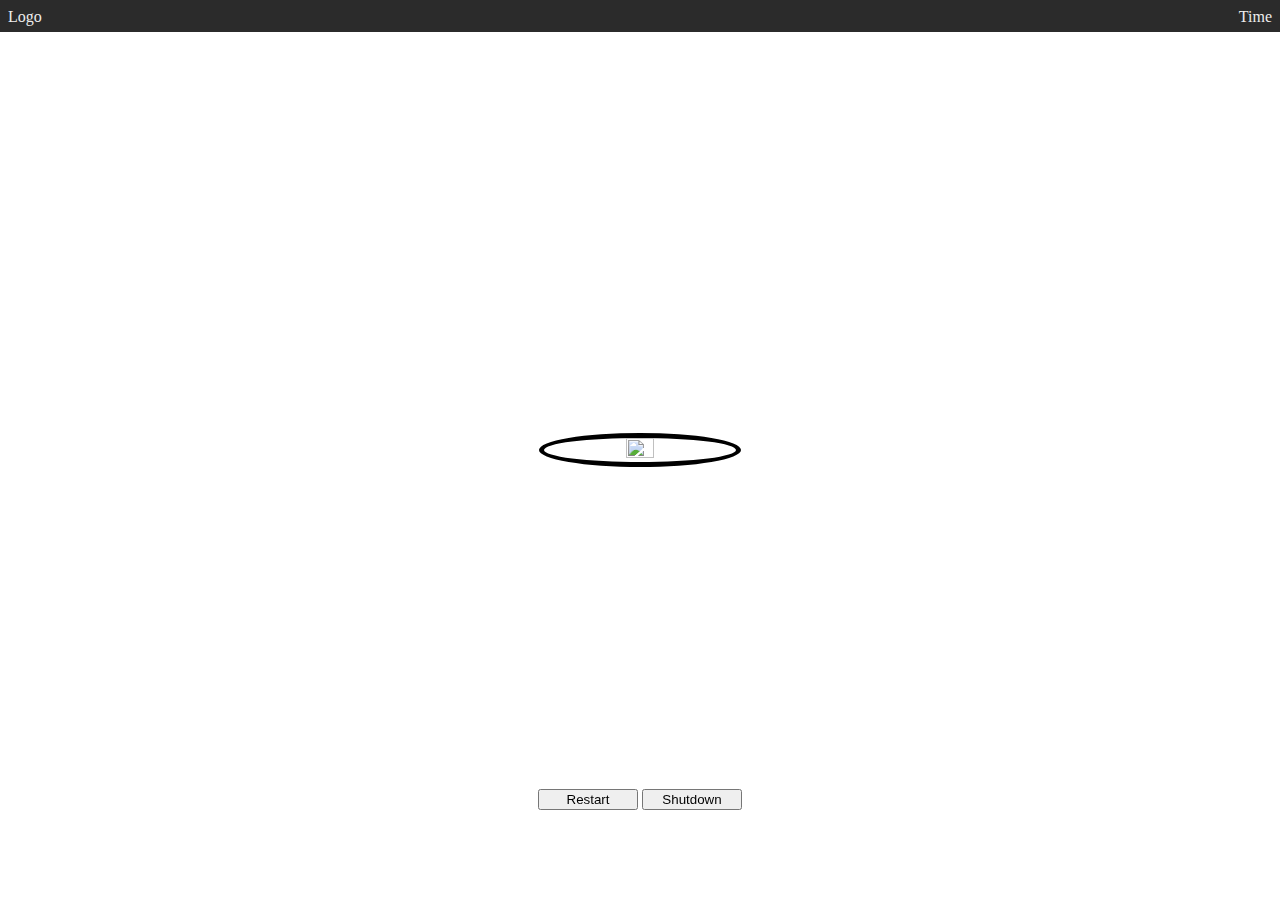
==== index.html @ 23e6e039 "Pre-CLJS code." ====
<!DOCTYPE html>
<html>
    <head>
        <link rel="stylesheet" type="text/css" href="assets/theme.css">
        <script type="text/javascript" src="assets/mock.js"></script>
        <script type="text/javascript" src="assets/theme.js"></script>
    </head>
    <body>
        <header>
            <div id="logo">Logo</div>
            <div id="time">Time</div>
        </header>
        <div id="content">
            <div id="user">
                <img id="userimage" src=""></img>
                <span id="username"></span>
            </div>
            <form id="login" action="javascript: login()">
                <input id="password" type="password" placehold="Password"></input>
            </form> 
        </div>
        <footer>
            <button onclick="lightdm.restart()">Restart</button>
            <button onclick="lightdm.shutdown()">Shutdown</button>
        </footer>
        <script type="text/javascript">
            init();
        </script>
    </body>
</html>
---- assets/theme.css ----
body {
    height: 100%;
    width: 100%;
    margin: 0;
}

header {
    background-color: #2b2b2b;
    color: #ededed;
    padding: 0.5em;
    height: 1em;
}

#logo {
    float: left;
}

#time {
    float: right;
}

#content {
    position: fixed;
    top: 50%;
    left: 0;
    right: 0;
    transform: translateY(-50%);
}

#content, footer {
    text-align: center;
}

img#userimage {
    width: 15%;
    height: 15%;
    border-radius: 50%;
    border: 5px solid black;
}

form#login {
    display: none;
}

input {
    border: 1px solid;
    border-radius: 0.25em;
}

footer {
    position: fixed;
    bottom: 10%;
    left: 0;
    right: 0;
}

footer button {
    min-width: 7.5em;
}
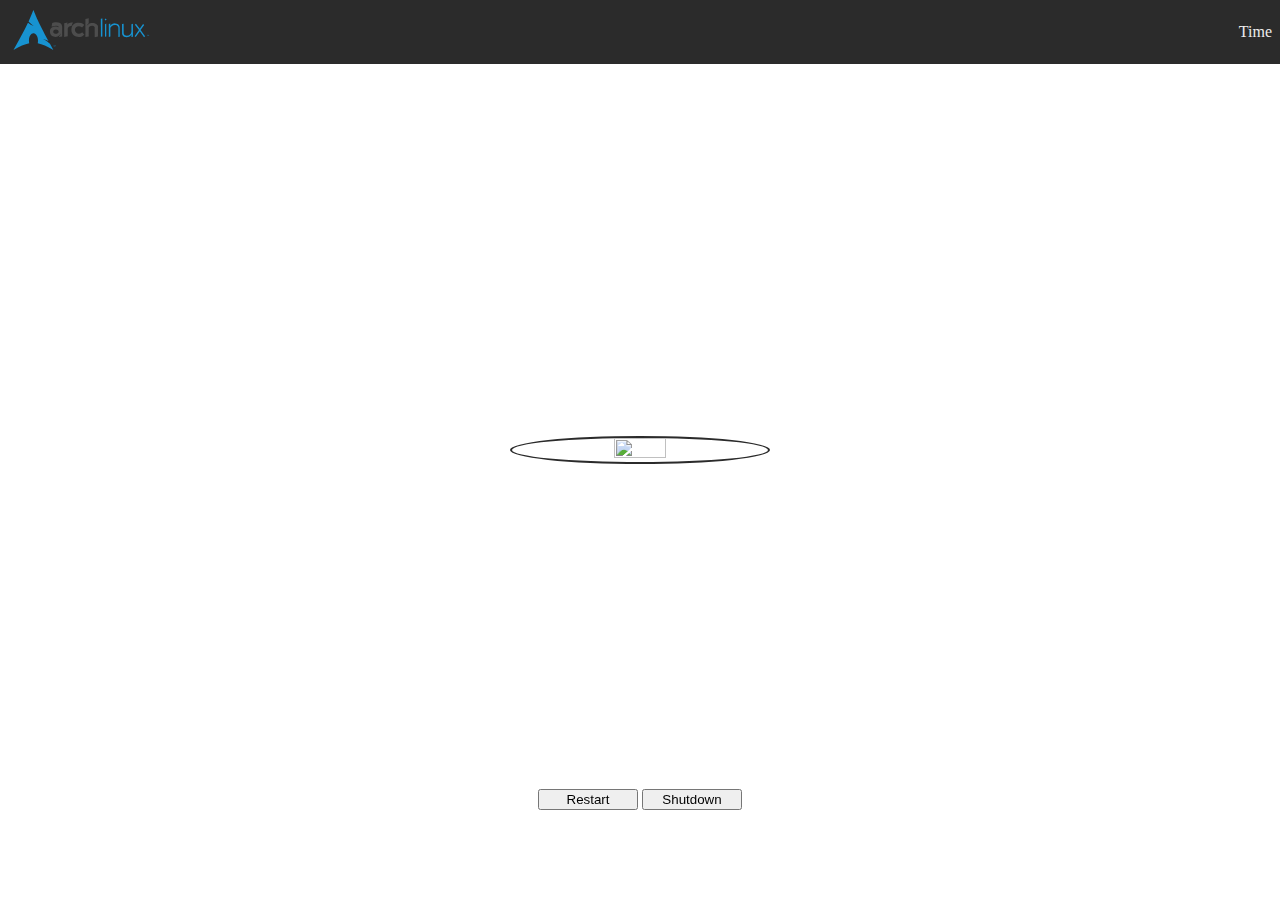
==== commit 29aa5000: "Adding Arch logo." ====
--- a/index.html
+++ b/index.html
@@ -7,10 +7,10 @@
     </head>
     <body>
         <header>
-            <div id="logo">Logo</div>
-            <div id="time">Time</div>
+            <div id="logo" class="vertical-align"><img src="assets/arch-linux.svg"></div>
+            <div id="time" class="vertical-align">Time</div>
         </header>
-        <div id="content">
+        <div id="content" class="vertical-align">
             <div id="user">
                 <img id="userimage" src=""></img>
                 <span id="username"></span>
--- a/assets/theme.css
+++ b/assets/theme.css
@@ -8,23 +8,34 @@
     background-color: #2b2b2b;
     color: #ededed;
     padding: 0.5em;
-    height: 1em;
+    height: 3em;
+}
+
+header div {
+    position: relative;
 }
 
 #logo {
     float: left;
 }
 
+#logo img {
+   height: 3em;
+}
+
 #time {
     float: right;
 }
 
-#content {
-    position: fixed;
+.vertical-align {
     top: 50%;
     left: 0;
     right: 0;
     transform: translateY(-50%);
+}
+
+#content {
+    position: fixed;
 }
 
 #content, footer {
@@ -32,10 +43,10 @@
 }
 
 img#userimage {
-    width: 15%;
-    height: 15%;
+    width: 20%;
+    height: 20%;
     border-radius: 50%;
-    border: 5px solid black;
+    border: 0.125em solid #2b2b2b;
 }
 
 form#login {
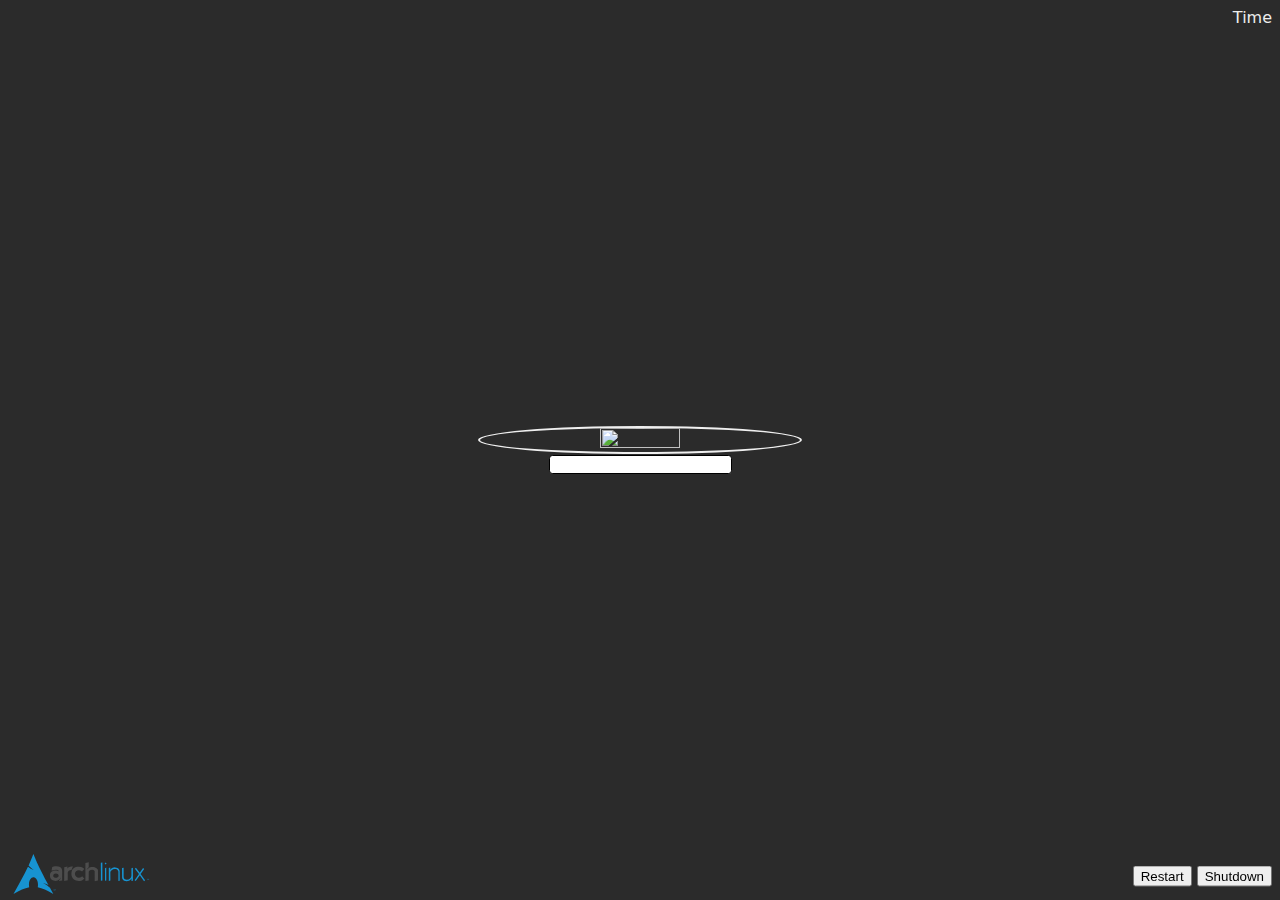
==== commit 17e08a5c: "Cleaned up theme." ====
--- a/index.html
+++ b/index.html
@@ -7,10 +7,9 @@
     </head>
     <body>
         <header>
-            <div id="logo" class="vertical-align"><img src="assets/arch-linux.svg"></div>
-            <div id="time" class="vertical-align">Time</div>
+            <div id="time" class="right">Time</div>
         </header>
-        <div id="content" class="vertical-align">
+        <div id="content">
             <div id="user">
                 <img id="userimage" src=""></img>
                 <span id="username"></span>
@@ -20,8 +19,13 @@
             </form> 
         </div>
         <footer>
-            <button onclick="lightdm.restart()">Restart</button>
-            <button onclick="lightdm.shutdown()">Shutdown</button>
+            <div class="left">
+                <img id="logo" src="assets/arch-linux.svg">
+            </div>
+            <div class="right">
+                <button onclick="lightdm.restart()">Restart</button>
+                <button onclick="lightdm.shutdown()">Shutdown</button>
+            </div>
         </footer>
         <script type="text/javascript">
             init();
--- a/assets/theme.css
+++ b/assets/theme.css
@@ -2,55 +2,37 @@
     height: 100%;
     width: 100%;
     margin: 0;
+    background-color: #2b2b2b;
+    color: #ededed;
+    font-family: sans;
 }
 
-header {
-    background-color: #2b2b2b;
-    color: #ededed;
-    padding: 0.5em;
-    height: 3em;
+header, footer {
+    padding: 0.5em 0.5em 0em 0.5em;
 }
 
-header div {
-    position: relative;
-}
-
-#logo {
+.left {
     float: left;
 }
 
-#logo img {
-   height: 3em;
-}
-
-#time {
+.right {
     float: right;
-}
-
-.vertical-align {
-    top: 50%;
-    left: 0;
-    right: 0;
-    transform: translateY(-50%);
 }
 
 #content {
     position: fixed;
-}
-
-#content, footer {
+    top: 50%;
+    transform: translateY(-50%);
+    left: 0;
+    right: 0;
     text-align: center;
 }
 
 img#userimage {
-    width: 20%;
-    height: 20%;
+    width: 25%;
+    height: 25%;
     border-radius: 50%;
-    border: 0.125em solid #2b2b2b;
-}
-
-form#login {
-    display: none;
+    border: 0.125em solid #efefef;
 }
 
 input {
@@ -60,11 +42,17 @@
 
 footer {
     position: fixed;
-    bottom: 10%;
+    bottom: 0;
     left: 0;
     right: 0;
 }
 
-footer button {
-    min-width: 7.5em;
+footer div {
+    position: relative;
+    top: 50%;
+    transform: translateY(-50%);
 }
+
+footer, footer img {
+    height: 3em;
+}
